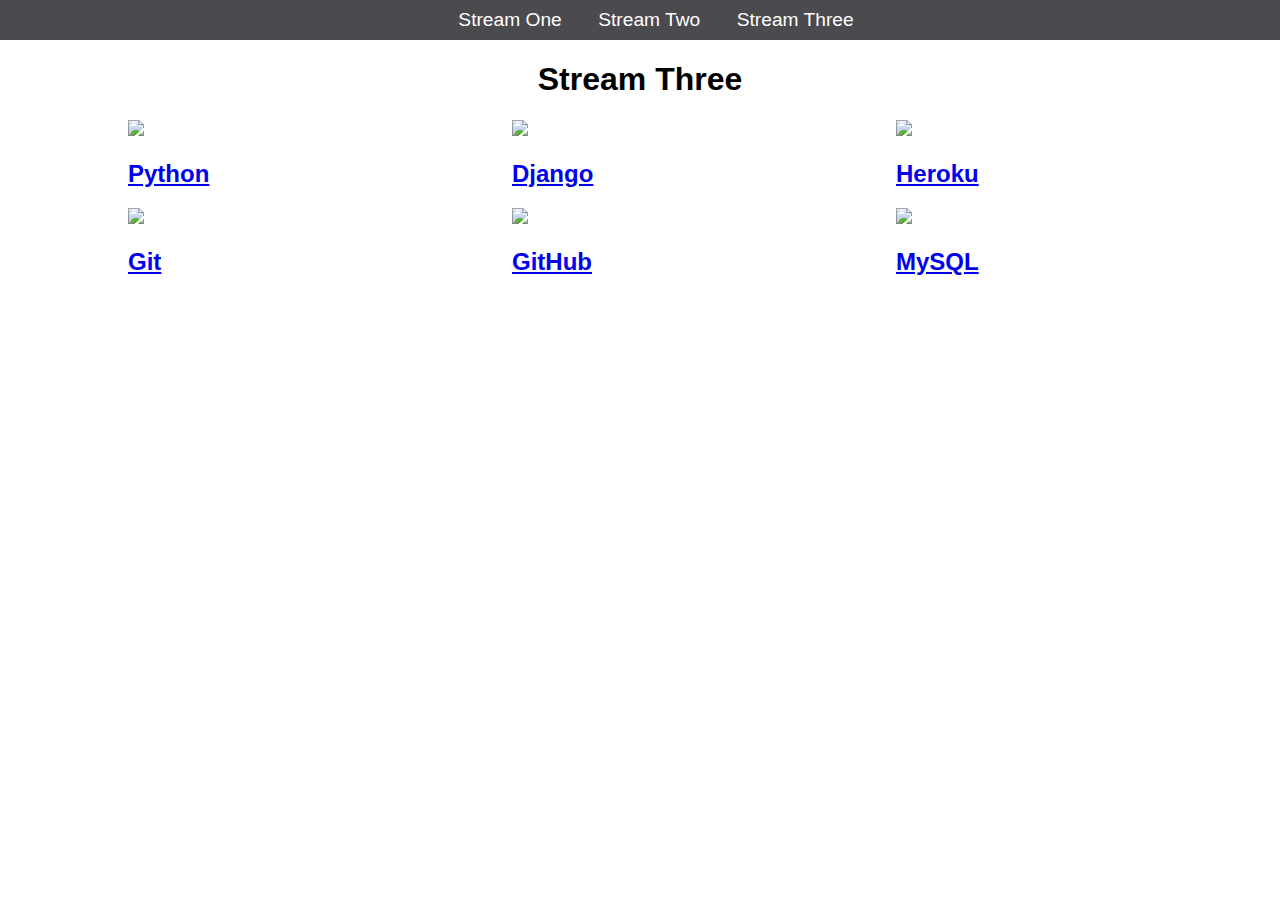
==== stream-three.html @ d4c3147d "initial commit" ====
<!DOCTYPE html>
<html lang="en">
<head>
    <meta charset="UTF-8">
    <meta name="viewport" content="width=device-width, initial-scale=1.0">
    <meta http-equiv="X-UA-Compatible" content="ie=edge">
    <title>Hello World </title>
    <link rel="stylesheet" href="css/style.css" type="text/css" />
</head>
<body>
    <nav>
        <ul>
            <li><a href="stream-one.html">Stream One</a></li>
            <li><a href="stream-two.html">Stream Two</a></li>
            <li><a href="stream-three.html">Stream Three</a></li>
        </ul>
    </nav>

    <h1>Stream Three</h1>

     <div class="card">
        <a href="https://en.wikipedia.org/wiki/Python_(programming_language)">
            <img src="https://upload.wikimedia.org/wikipedia/commons/thumb/c/c3/Python-logo-notext.svg/1024px-Python-logo-notext.svg.png"></img>
            <h2>Python</h2>
        </a>
    </div>

    <div class="card">
        <a href="https://en.wikipedia.org/wiki/Django_(web_framework)">
            <img src="https://xebialabs.com/wp-content/uploads/2018/10/django-logo.jpg"></img>
            <h2>Django</h2>
        </a>
    </div>

    <div class="card">
        <a href="https://en.wikipedia.org/wiki/Heroku">
            <img src="https://i.pinimg.com/originals/3a/42/37/3a4237877cbadc9213e5007118ded912.jpg"></img>
            <h2>Heroku</h2>
        </a>
    </div>

    <div class="card">
        <a href="https://en.wikipedia.org/wiki/Git">
            <img src="https://git-scm.com/images/logos/logomark-black@2x.png"></img>
            <h2>Git</h2>
        </a>
    </div>

    <div class="card">
        <a href="https://en.wikipedia.org/wiki/GitHub">
            <img src="https://www.stickpng.com/assets/images/5847f98fcef1014c0b5e48c0.png"></img>
            <h2>GitHub</h2>
        </a>
    </div>

    <div class="card">
        <a href="https://en.wikipedia.org/wiki/MySQL">
            <img src="https://seeklogo.net/wp-content/uploads/2012/03/mysql-vector1.jpg"></img>
            <h2>MySQL</h2>
        </a>
    </div>

</body>
</html>
---- css/style.css ----
body{
    margin:0;
    padding:0;
    font-family:"Oswald", sans-serif;
}

nav ul{
    list-style: none;
    background-color: #4a4a4f;
    text-align: center;
    margin:0;
    padding:0;
}

nav li{
    font-size: 1.2em;
    line-height: 40px;
    height: 40px;
    display: inline-block;
    margin-left: 2.5%;
}

nav a{
    text-decoration: none;
    color: #ffffff;
    display: block;
}

nav a:hover{
    background-color: #ffffff;
    color: #4a4a4f;
}

.card{
    float:left;
    width: 20%;
    margin-left: 10%;
}

card a{
    text-align: center;
}

img {
    width: 100%;
}

h1{
    text-align: center;
}
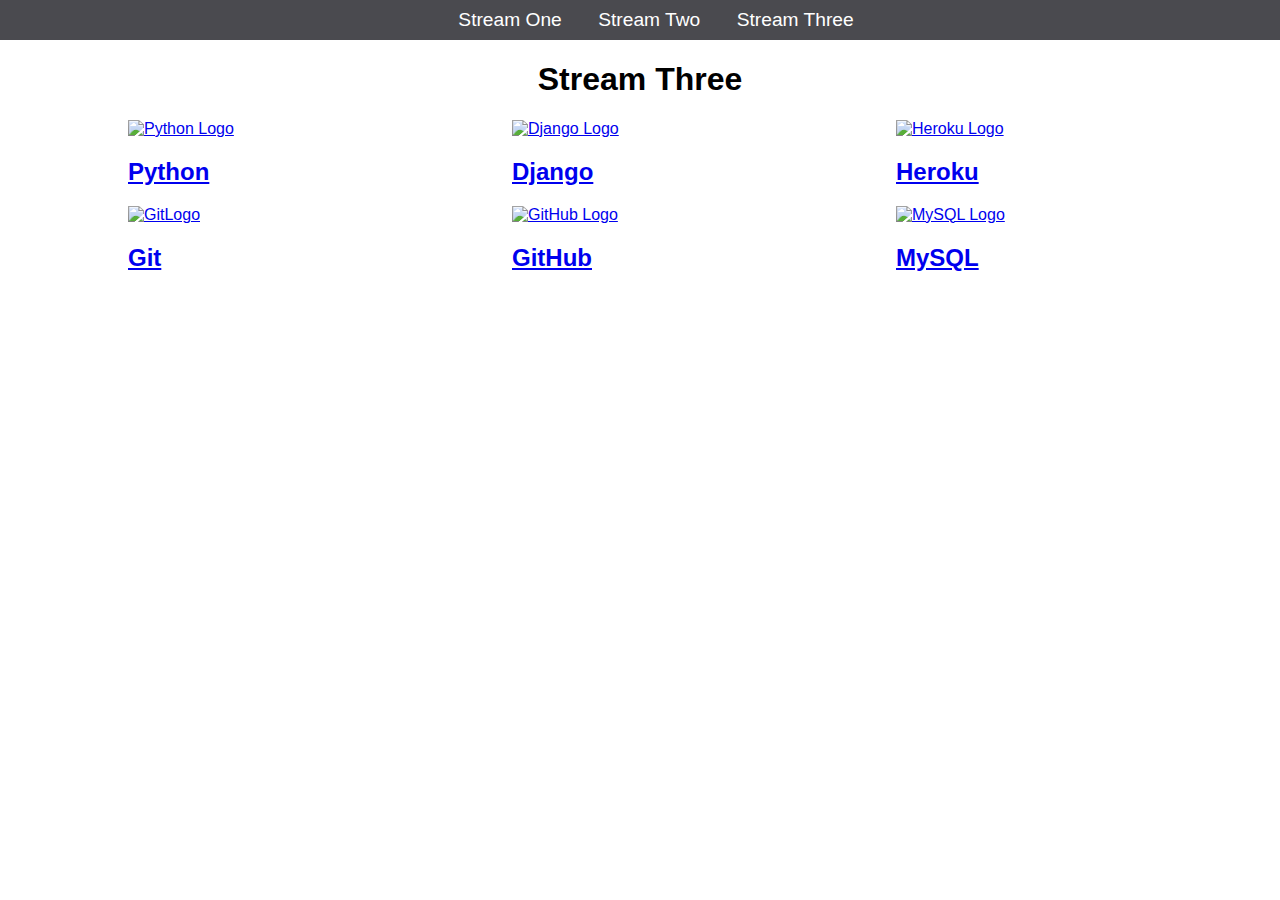
==== commit c999f1c2: "added alt attributes to images" ====
--- a/stream-three.html
+++ b/stream-three.html
@@ -10,7 +10,7 @@
 <body>
     <nav>
         <ul>
-            <li><a href="stream-one.html">Stream One</a></li>
+            <li><a href="index.html">Stream One</a></li>
             <li><a href="stream-two.html">Stream Two</a></li>
             <li><a href="stream-three.html">Stream Three</a></li>
         </ul>
@@ -20,42 +20,42 @@
 
      <div class="card">
         <a href="https://en.wikipedia.org/wiki/Python_(programming_language)">
-            <img src="https://upload.wikimedia.org/wikipedia/commons/thumb/c/c3/Python-logo-notext.svg/1024px-Python-logo-notext.svg.png"></img>
+            <img src="https://upload.wikimedia.org/wikipedia/commons/thumb/c/c3/Python-logo-notext.svg/1024px-Python-logo-notext.svg.png" alt="Python Logo">
             <h2>Python</h2>
         </a>
     </div>
 
     <div class="card">
         <a href="https://en.wikipedia.org/wiki/Django_(web_framework)">
-            <img src="https://xebialabs.com/wp-content/uploads/2018/10/django-logo.jpg"></img>
+            <img src="https://xebialabs.com/wp-content/uploads/2018/10/django-logo.jpg" alt="Django Logo">
             <h2>Django</h2>
         </a>
     </div>
 
     <div class="card">
         <a href="https://en.wikipedia.org/wiki/Heroku">
-            <img src="https://i.pinimg.com/originals/3a/42/37/3a4237877cbadc9213e5007118ded912.jpg"></img>
+            <img src="https://i.pinimg.com/originals/3a/42/37/3a4237877cbadc9213e5007118ded912.jpg" alt="Heroku Logo">
             <h2>Heroku</h2>
         </a>
     </div>
 
     <div class="card">
         <a href="https://en.wikipedia.org/wiki/Git">
-            <img src="https://git-scm.com/images/logos/logomark-black@2x.png"></img>
+            <img src="https://git-scm.com/images/logos/logomark-black@2x.png" alt="GitLogo">
             <h2>Git</h2>
         </a>
     </div>
 
     <div class="card">
         <a href="https://en.wikipedia.org/wiki/GitHub">
-            <img src="https://www.stickpng.com/assets/images/5847f98fcef1014c0b5e48c0.png"></img>
+            <img src="https://www.stickpng.com/assets/images/5847f98fcef1014c0b5e48c0.png" alt="GitHub Logo">
             <h2>GitHub</h2>
         </a>
     </div>
 
     <div class="card">
         <a href="https://en.wikipedia.org/wiki/MySQL">
-            <img src="https://seeklogo.net/wp-content/uploads/2012/03/mysql-vector1.jpg"></img>
+            <img src="https://seeklogo.net/wp-content/uploads/2012/03/mysql-vector1.jpg" alt="MySQL Logo">
             <h2>MySQL</h2>
         </a>
     </div>
